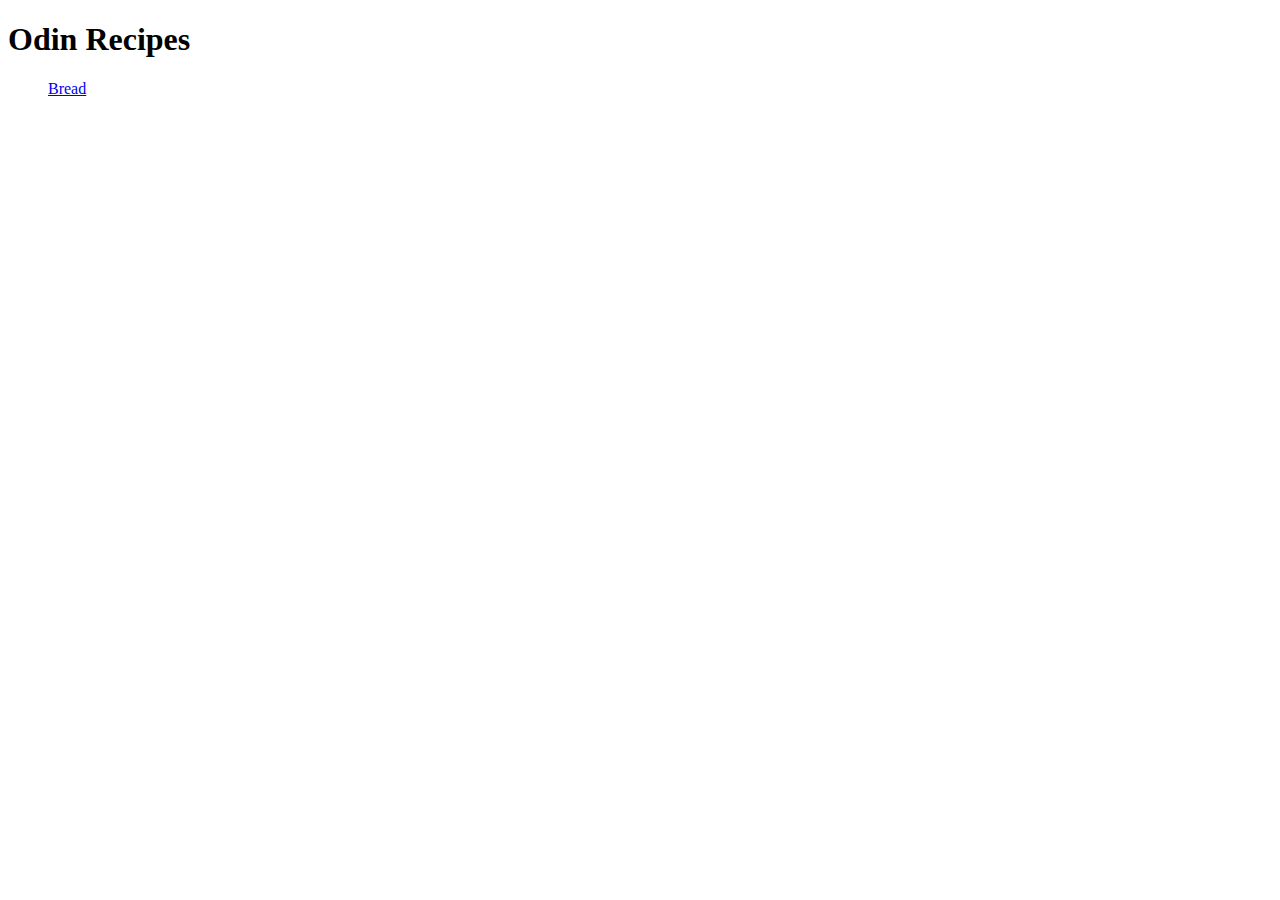
==== index.html @ 5977949e "link bread page" ====
<!DOCTYPE html>
<html lang="en">
<head>
    <meta charset="UTF-8">
    <meta name="viewport" content="width=device-width, initial-scale=1.0">
    <title>Odin Recipes</title>
</head>
<body>
    <h1>Odin Recipes</h1>
    <ul>
        <a href="recipes/bread.html">Bread</a>
        
        
    </ul>
</body>
</html>
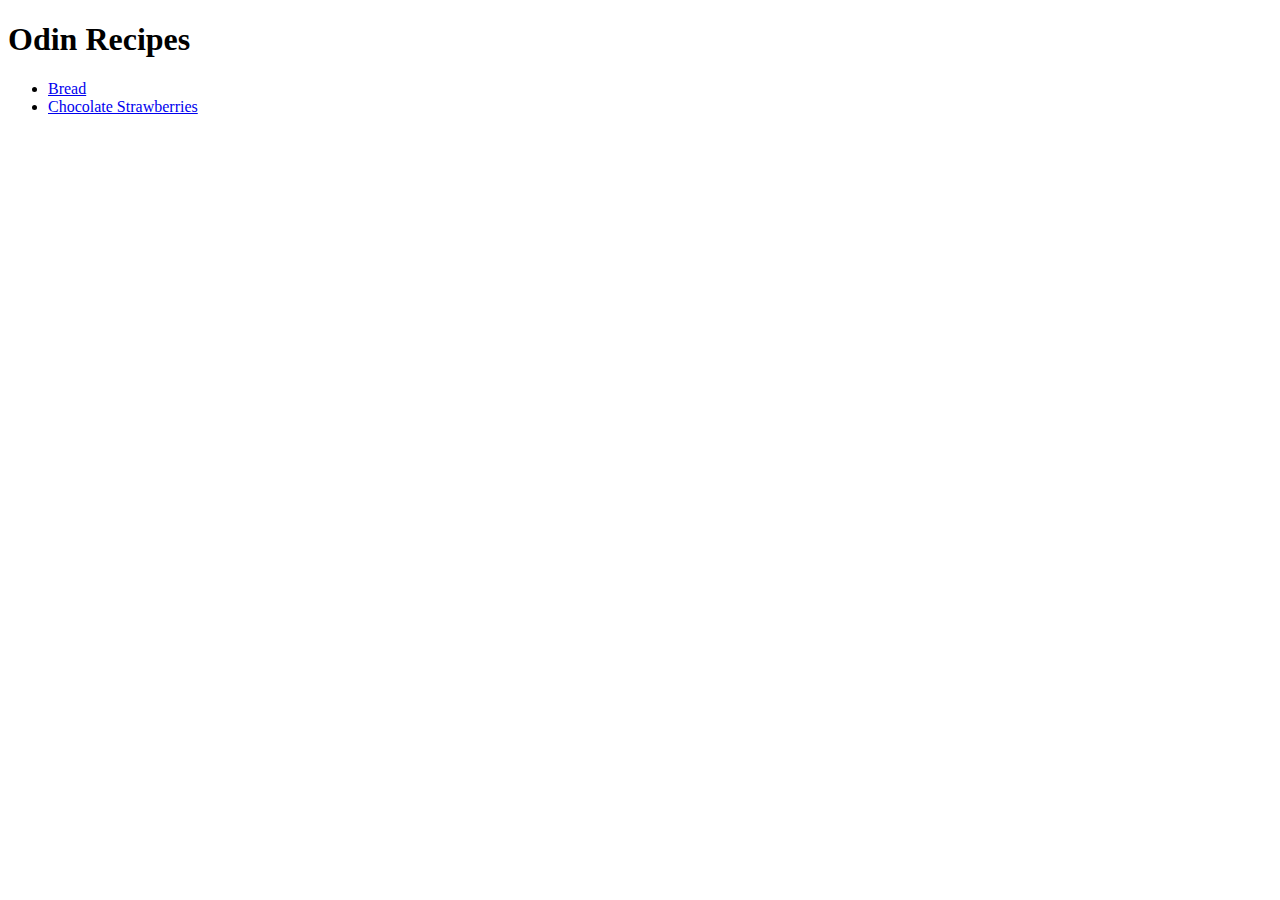
==== commit 930ccb84: "Create chocolate strawberries page" ====
--- a/index.html
+++ b/index.html
@@ -8,8 +8,9 @@
 <body>
     <h1>Odin Recipes</h1>
     <ul>
-        <a href="recipes/bread.html">Bread</a>
-        
+        <li><a href="recipes/bread.html">Bread</a></li>
+     
+        <li><a href="recipes/chocstraw.html">Chocolate Strawberries</a></li>
         
     </ul>
 </body>
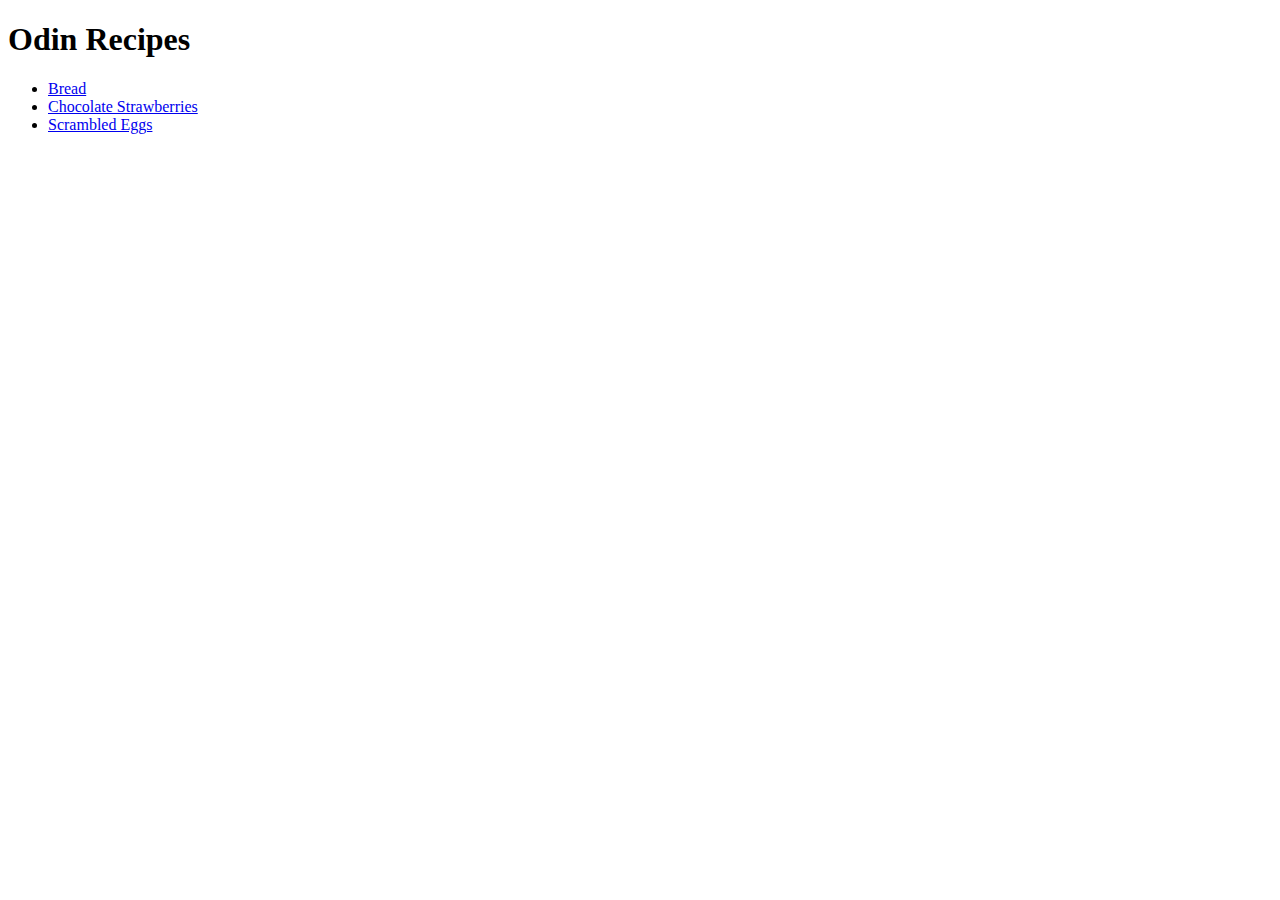
==== commit 295ddef9: "Create Scambled Eggs page" ====
--- a/index.html
+++ b/index.html
@@ -12,6 +12,7 @@
      
         <li><a href="recipes/chocstraw.html">Chocolate Strawberries</a></li>
         
+        <li><a href="recipes/egg.html">Scrambled Eggs</a></li>
     </ul>
 </body>
 </html>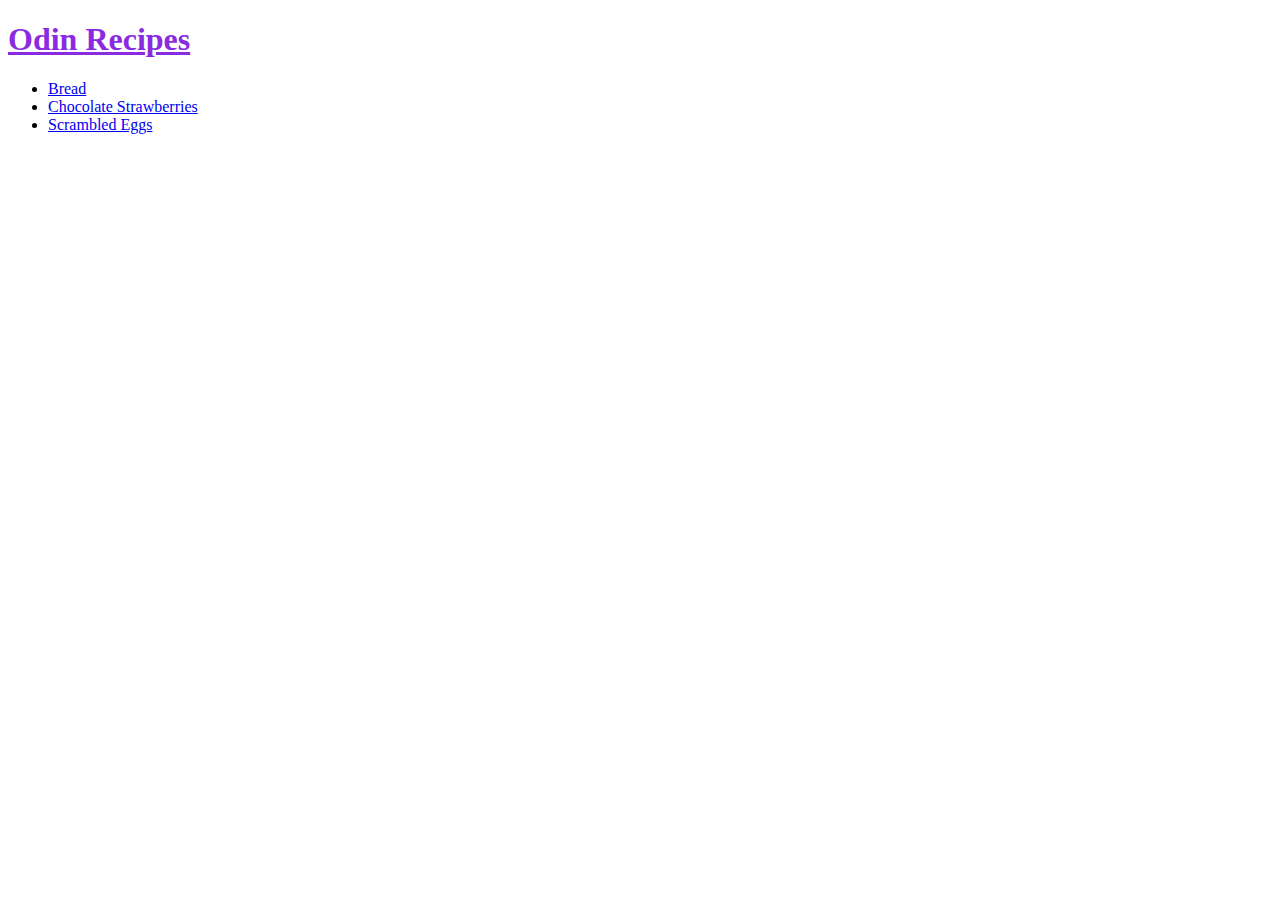
==== commit 3d0880cd: "playing with css" ====
--- a/index.html
+++ b/index.html
@@ -1,12 +1,13 @@
 <!DOCTYPE html>
 <html lang="en">
 <head>
+    <link rel="stylesheet" href="sty.css">
     <meta charset="UTF-8">
     <meta name="viewport" content="width=device-width, initial-scale=1.0">
     <title>Odin Recipes</title>
 </head>
-<body>
-    <h1>Odin Recipes</h1>
+<body class="test">
+    <h1 class="idk" id="test">Odin Recipes</h1>
     <ul>
         <li><a href="recipes/bread.html">Bread</a></li>
      
--- a/sty.css
+++ b/sty.css
@@ -0,0 +1,10 @@
+h1 {text-decoration: underline;
+    color: crimson;}
+
+.idk {color: chartreuse;}
+
+h1.idk {color: aqua;}
+
+h1.idk {color: chartreuse;}
+
+#test {color: blueviolet;}